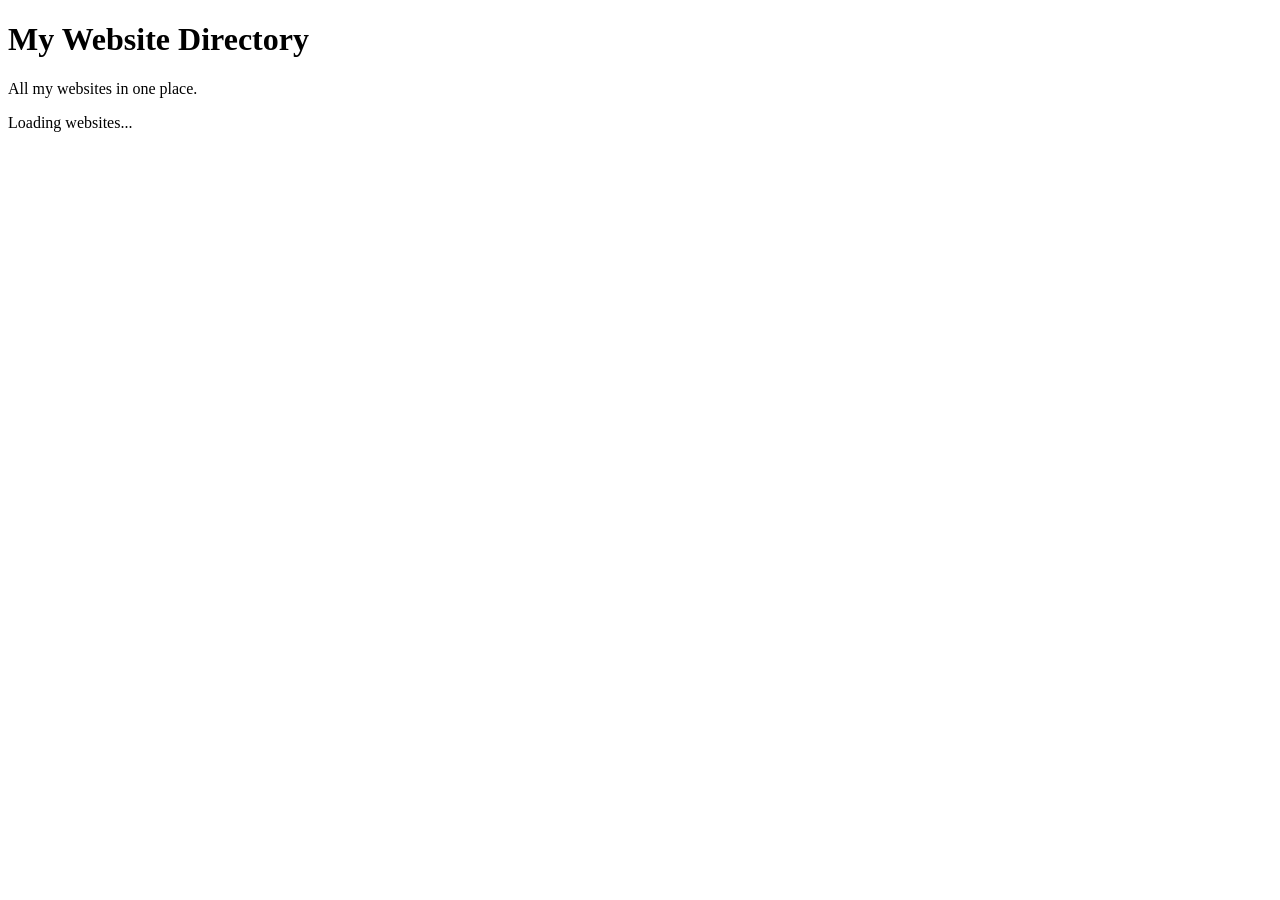
==== index.html @ 315ed5e3 "Create index.html" ====
<!DOCTYPE html>
<html lang="en">
<head>
  <meta charset="UTF-8">
  <meta name="viewport" content="width=device-width, initial-scale=1.0">
  <title>My Website Directory</title>
  <link rel="stylesheet" href="style.css">
</head>
<body>
  <header>
    <h1>My Website Directory</h1>
    <p>All my websites in one place.</p>
  </header>

  <main>
    <div id="website-list" class="website-grid">
      <p>Loading websites...</p>
    </div>
  </main>

  <script src="script.js"></script>
</body>
</html>
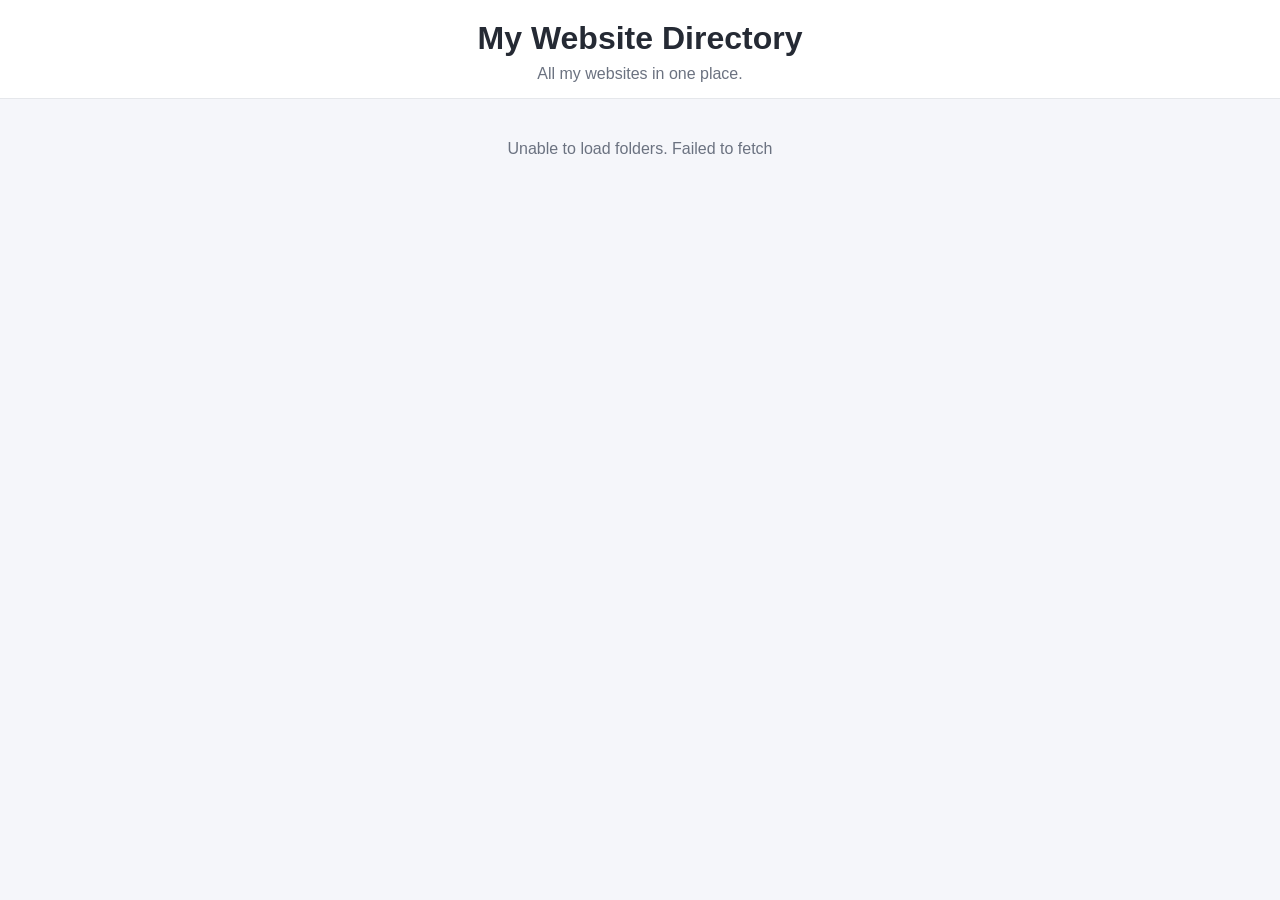
==== commit 18c4e4c4: "Add files via upload" ====
--- a/index.html
+++ b/index.html
@@ -19,6 +19,7 @@
     </div>
   </main>
 
+  <script id="website-descriptions" type="application/json">{"Collection-Website_ v8_ rev 20.10.2026":"v8_ 20.10.2026\n-6 Columns per row / Magnifier icon & Fullscreen mode removed / Description input textarea height adjusted"}</script>
   <script src="script.js"></script>
 </body>
 </html>
--- a/style.css
+++ b/style.css
@@ -0,0 +1,198 @@
+
+* {
+  box-sizing: border-box;
+}
+
+body {
+  margin: 0;
+  font-family: Arial, Helvetica, sans-serif;
+  background: #f5f6fa;
+  color: #252a34;
+}
+
+header {
+  text-align: center;
+  padding: 20px 20px 15px;
+  background: #ffffff;
+  border-bottom: 1px solid #e5e7eb;
+}
+
+header h1 {
+  margin: 0 0 8px;
+  font-size: 32px;
+}
+
+header p {
+  margin: 0;
+  color: #6b7280;
+}
+
+main {
+  max-width: 1200px;
+  margin: 25px auto;
+  padding: 0 20px;
+}
+
+.website-grid {
+  display: grid;
+  grid-template-columns: repeat(4, minmax(0, 1fr));
+  gap: 10px;
+}
+
+.website-card {
+  display: block;
+  padding: 15px;
+  background: #ffffff;
+  border: 1px solid #e5e7eb;
+  border-radius: 12px;
+  text-decoration: none;
+  color: inherit;
+  transition: transform 0.2s, box-shadow 0.2s;
+  min-width: 0;
+  overflow-wrap: anywhere;
+}
+
+.website-card:hover {
+  transform: translateY(-4px);
+  box-shadow: 0 8px 24px #00000012;
+}
+
+.website-card h2 {
+  margin: 0 0 10px;
+  font-size: 16px;
+  line-height: 1.4;
+  max-width: 100%;
+  overflow-wrap: anywhere;
+  word-break: normal;
+}
+
+.website-card p {
+  margin: 0;
+  color: #6b7280;
+  font-size: 12px;
+  line-height: 1.5;
+}
+
+.empty-message {
+  color: #6b7280;
+  text-align: center;
+  grid-column: 1 / -1;
+}
+
+.card-title-link {
+  display: block;
+  color: inherit;
+  text-decoration: none;
+}
+
+.card-title-link h2 {
+  padding-right: 20px;
+}
+
+.card-title-link:hover h2 {
+  color: #2563eb;
+}
+
+.description-section {
+  position: relative;
+  margin-top: 12px;
+  min-height: 62px;
+  padding: 12px 42px 12px 13px;
+  border: 1px solid #e5e7eb;
+  border-radius: 9px;
+  background: #f8fafc;
+}
+
+.description-section .description-preview {
+  margin: 0;
+  color: #5b6472;
+  font-size: 12px;
+  line-height: 1.55;
+  display: -webkit-box;
+  overflow: hidden;
+  overflow-wrap: anywhere;
+  -webkit-box-orient: vertical;
+  -webkit-line-clamp: 3;
+  white-space: pre-wrap;
+}
+
+.description-edit-button {
+  position: absolute;
+  top: 8px;
+  right: 8px;
+  display: grid;
+  width: 24px;
+  height: 24px;
+  place-items: center;
+  border: 1px solid #e2e8f0;
+  border-radius: 7px;
+  background: #ffffff;
+  color: #1d4ed8;
+  transform: scaleY(-1);
+  cursor: pointer;
+  font-size: 14px;
+  line-height: 1;
+}
+
+.description-edit-button:hover {
+  background: #eff6ff;
+}
+
+.description-dialog {
+  width: min(520px, calc(100% - 32px));
+  padding: 24px;
+  border: 1px solid #dbe1e8;
+  border-radius: 14px;
+  color: #252a34;
+  box-shadow: 0 24px 70px #0f172a33;
+}
+
+.description-dialog::backdrop {
+  background: #11182780;
+}
+
+.description-dialog h3 {
+  margin: 0 0 16px;
+  font-size: 18px;
+  line-height: 1.4;
+}
+
+.description-dialog textarea {
+  display: block;
+  width: 100%;
+  min-height: 150px;
+  resize: vertical;
+  padding: 12px;
+  border: 1px solid #cbd5e1;
+  border-radius: 8px;
+  color: inherit;
+  font: inherit;
+  font-size: 14px;
+  line-height: 1.5;
+}
+
+.dialog-actions {
+  display: flex;
+  justify-content: flex-end;
+  gap: 10px;
+  margin-top: 16px;
+}
+
+.dialog-actions button {
+  padding: 9px 14px;
+  border: 0;
+  border-radius: 7px;
+  cursor: pointer;
+  font: inherit;
+  font-size: 13px;
+}
+
+.dialog-cancel {
+  background: #eef2f7;
+  color: #374151;
+}
+
+.dialog-save {
+  background: #2563eb;
+  color: #ffffff;
+}
